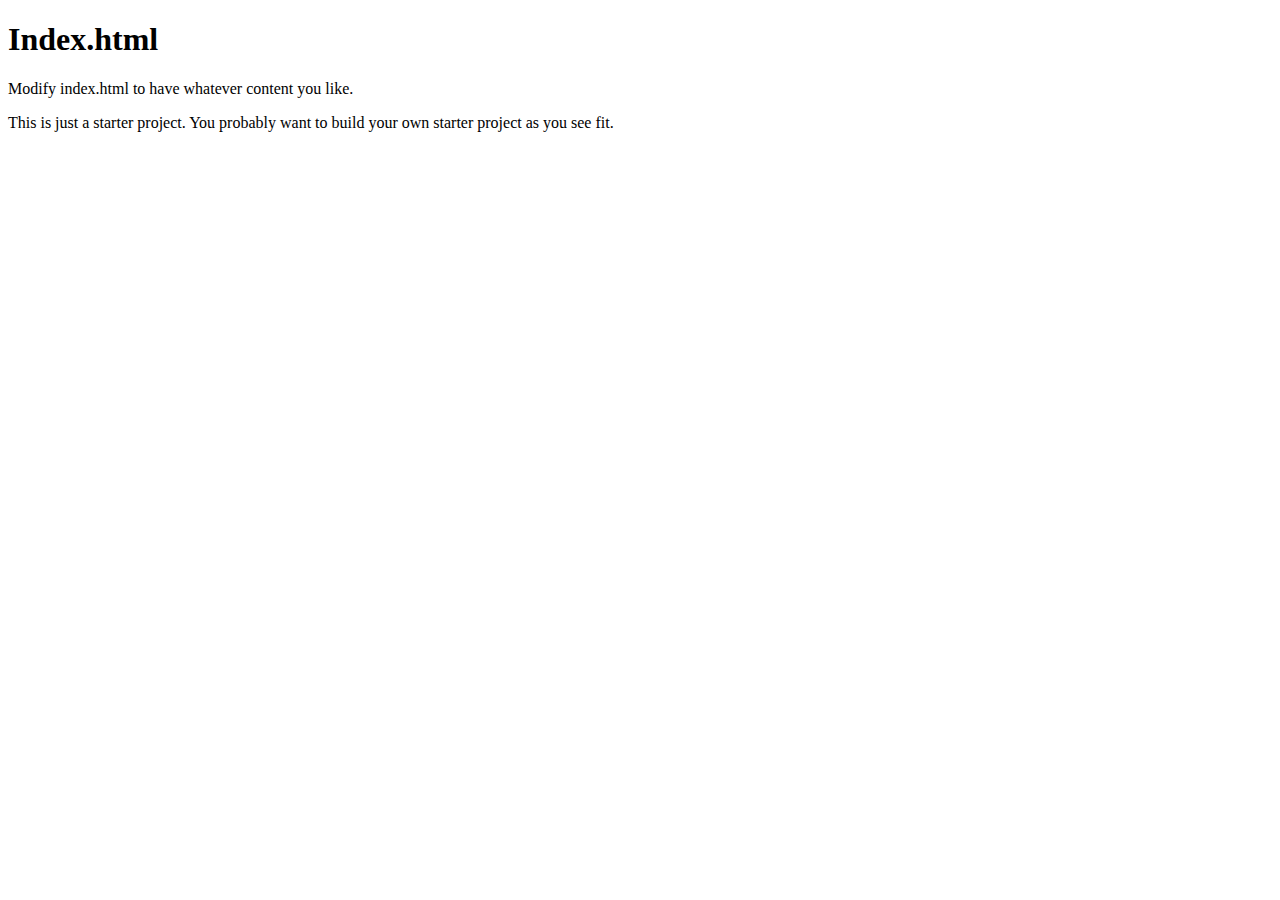
==== src/index.html @ a7a42e81 "initial checkin" ====
<!DOCTYPE html>
<html>
<head>
  <meta charset="utf-8">
  <title>Title</title>

  <link rel="stylesheet" href="css/main.css">
</head>
<body>

  <h1>Index.html</h1>
  <p>
    Modify index.html to have whatever content you like.
  </p>
  <p>
    This is just a starter project. You probably want to
    build your own starter project as you see fit.
  </p>

  <script src="js/vendor.js"></script>
  <script src="js/app.js"></script>

</body>
</html>
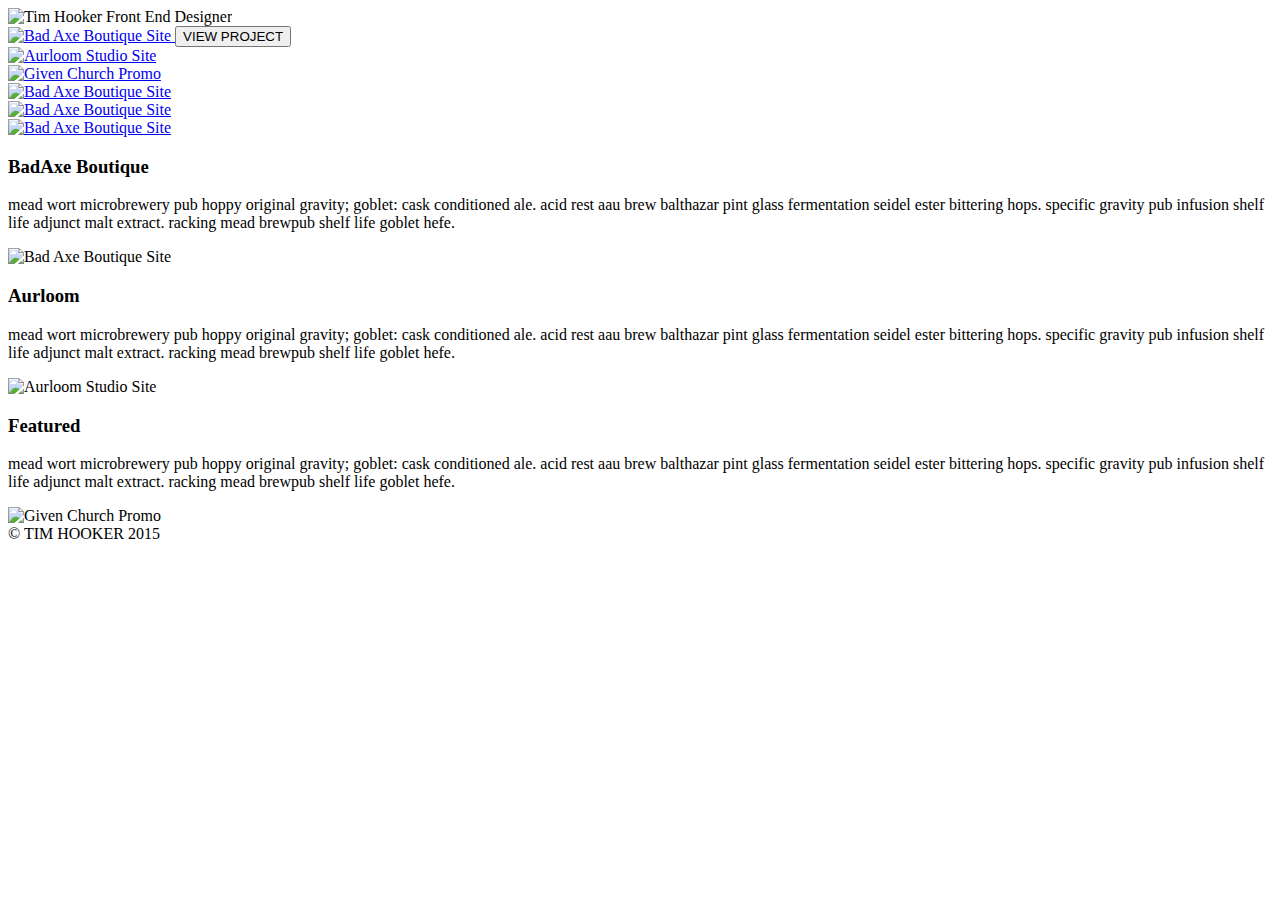
==== commit bf956acb: "added a scaling meta for mobile devices" ====
--- a/src/index.html
+++ b/src/index.html
@@ -2,23 +2,95 @@
 <html>
 <head>
   <meta charset="utf-8">
-  <title>Title</title>
+  <title>Front-End Developer and Designer</title>
 
   <link rel="stylesheet" href="css/main.css">
+  <meta content="initial-scale=1.0, maximum-scale=1.0, user-scalable=yes" name="viewport"/>
 </head>
-<body>
 
-  <h1>Index.html</h1>
-  <p>
-    Modify index.html to have whatever content you like.
-  </p>
-  <p>
-    This is just a starter project. You probably want to
-    build your own starter project as you see fit.
-  </p>
+<body class="page-wrapper">
+  <header class="page-section page-header">
+    <div class="page-section-content">
+      <img class="page-header-logo" src="img/hooker-front-end.svg" alt="Tim Hooker Front End Designer">
+    </div>
+  </header>
+  <div class="page-section-giro">
+    <a href="#featured">
+      <div class="giro-block giro-one">
+          <img class="project-img" src="img/badaxesite.jpg" alt="Bad Axe Boutique Site">
+          <button class="giro-button">VIEW PROJECT</button>
+      </div>
+    </a>
+    <a href="#secondary">
+      <div class="giro-block giro-two">
+        <img class="project-img" src="img/aurloomsite.jpg" alt="Aurloom Studio Site">
+      </div>
+    </a>
+    <div class="giro-block giro-three">
+      <a href="#tertiary">
+        <img class="project-img" src="img/given.jpg" alt="Given Church Promo">
+      </a>
+    </div
+    ><div class="giro-block giro-four">
+      <a href="#featured">
+        <img class="project-img" src="img/badaxesite.jpg" alt="Bad Axe Boutique Site">
+      </a>
+    </div
+    ><div class="giro-block giro-five">
+      <a href="#featured">
+        <img class="project-img" src="img/badaxesite.jpg" alt="Bad Axe Boutique Site">
+      </a>
+    </div
+    ><div class="giro-block giro-six">
+      <a href="#featured">
+        <img class="project-img" src="img/badaxesite.jpg" alt="Bad Axe Boutique Site">
+      </a>
+    </div>
+  </div>
+  <div class="page-section page-section-primary" id="featured">
+    <div class="page-section-content">
 
+      <h3 class="page-section-featured">BadAxe Boutique</h3>
+      <div class="project-about">
+        <p>
+          mead wort microbrewery pub hoppy original gravity; goblet: cask conditioned ale. acid rest aau brew balthazar pint glass fermentation seidel ester bittering hops. specific gravity pub infusion shelf life adjunct malt extract. racking mead brewpub shelf life goblet hefe.
+        </p>
+      </div>
+
+    <div class="project-image-wrapper">
+      <img class="project-img" src="img/badaxesite.jpg" alt="Bad Axe Boutique Site">
+    </div>
+  </div>
+  </div>
+  <div class="page-section page-section-secondary" id="secondary">
+    <div class="page-section-content">
+      <h3 class="page-section-featured">Aurloom</h3>
+      <div class="project-about">
+        <p>
+          mead wort microbrewery pub hoppy original gravity; goblet: cask conditioned ale. acid rest aau brew balthazar pint glass fermentation seidel ester bittering hops. specific gravity pub infusion shelf life adjunct malt extract. racking mead brewpub shelf life goblet hefe.
+        </p>
+      </div>
+      <div class="project-image">
+        <img class="project-img" src="img/aurloomsite.jpg" alt="Aurloom Studio Site">
+      </div>
+    </div>
+  </div>
+
+  <div class="page-section page-section-tertiary" id="tertiary">
+    <div class="page-section-content">
+      <h3 class="page-section-featured">Featured</h3>
+      <div class="project-about">
+        <p>
+          mead wort microbrewery pub hoppy original gravity; goblet: cask conditioned ale. acid rest aau brew balthazar pint glass fermentation seidel ester bittering hops. specific gravity pub infusion shelf life adjunct malt extract. racking mead brewpub shelf life goblet hefe.
+        </p>
+      </div>
+      <div class="project-image">
+        <img class="project-img" src="img/given.jpg" alt="Given Church Promo">
+      </div>
+    </div>
+  </div>
+  <footer class="page-footer">&copy; <span>TIM HOOKER</span> 2015</footer>
   <script src="js/vendor.js"></script>
   <script src="js/app.js"></script>
-
 </body>
 </html>
